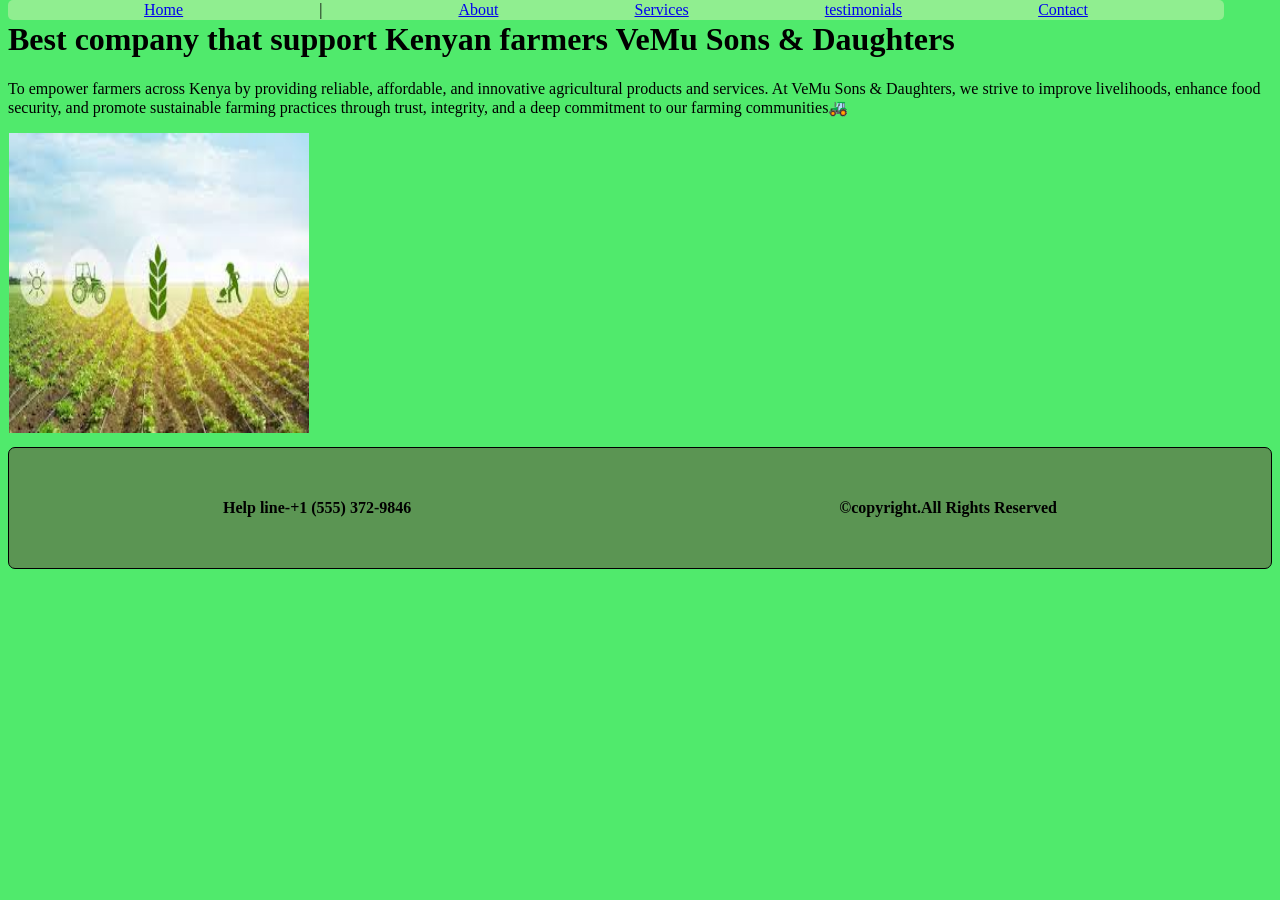
==== index.html @ 426a8bd8 "first commit" ====
<!DOCTYPE html>
<html lang="en">
<head>
    <meta charset="UTF-8">
    <meta name="viewport" content="width=device-width, initial-scale=1.0">
    <title>VeMu Sons & Daughters</title>
    <link rel="stylesheet" href="index.css">
</head>
<body>
    <header>
        <nav class="navigation"> 
            <a href="index.html">Home</a> |
            <a href="about.html">About</a> 
            <a href="services.html">Services</a>
            <a href="testimonials.html">testimonials</a>
            <a href="contact.html">Contact</a>
            
        </nav>
        <h1>Best company that support Kenyan farmers VeMu Sons & Daughters </h1>
            
    </header>
    <section class="photolist">
        <p>To empower farmers across Kenya by providing reliable, affordable, and innovative agricultural products and services. At VeMu Sons & Daughters, we strive to improve livelihoods, enhance food security, and promote sustainable farming practices through trust, integrity, and a deep commitment to our farming communities🚜</p>
        <div class="photoitem">
            <img src="./image/farmprofilephoto.jpeg" alt="photo image">
            
        </div>
            
        
    </section>
</body>
<footer class="footer">
    <div>
        <h4>Help line-+1 (555) 372-9846</h4>
    </div>
    <div>
        <h4>&copy;copyright.All Rights Reserved</h4>
    </div>
</html>
---- index.css ----
.navigation {
    width: 95vw;
    background-color: lightgreen;
    border-radius: 5px;
    position: fixed;
    top: 0;
    display: flex;
    height: 20px;
    justify-content: space-evenly;
    align-items: center;

}
.photoitem {
    text-align: left;
    
}
img {
    width: 300px;
    height: 300px;
    
    margin-left: 1px;
}
body {
    background-color: rgba(14, 227, 53, 0.727);
    
}
footer{
        border: 1px solid black;
        background-color: rgb(91, 149, 83);
        margin-top: 10px;
        height: 120px;
        border-radius: 7px;
        display: flex;
        justify-content: space-around;
        align-items: center;
    
}
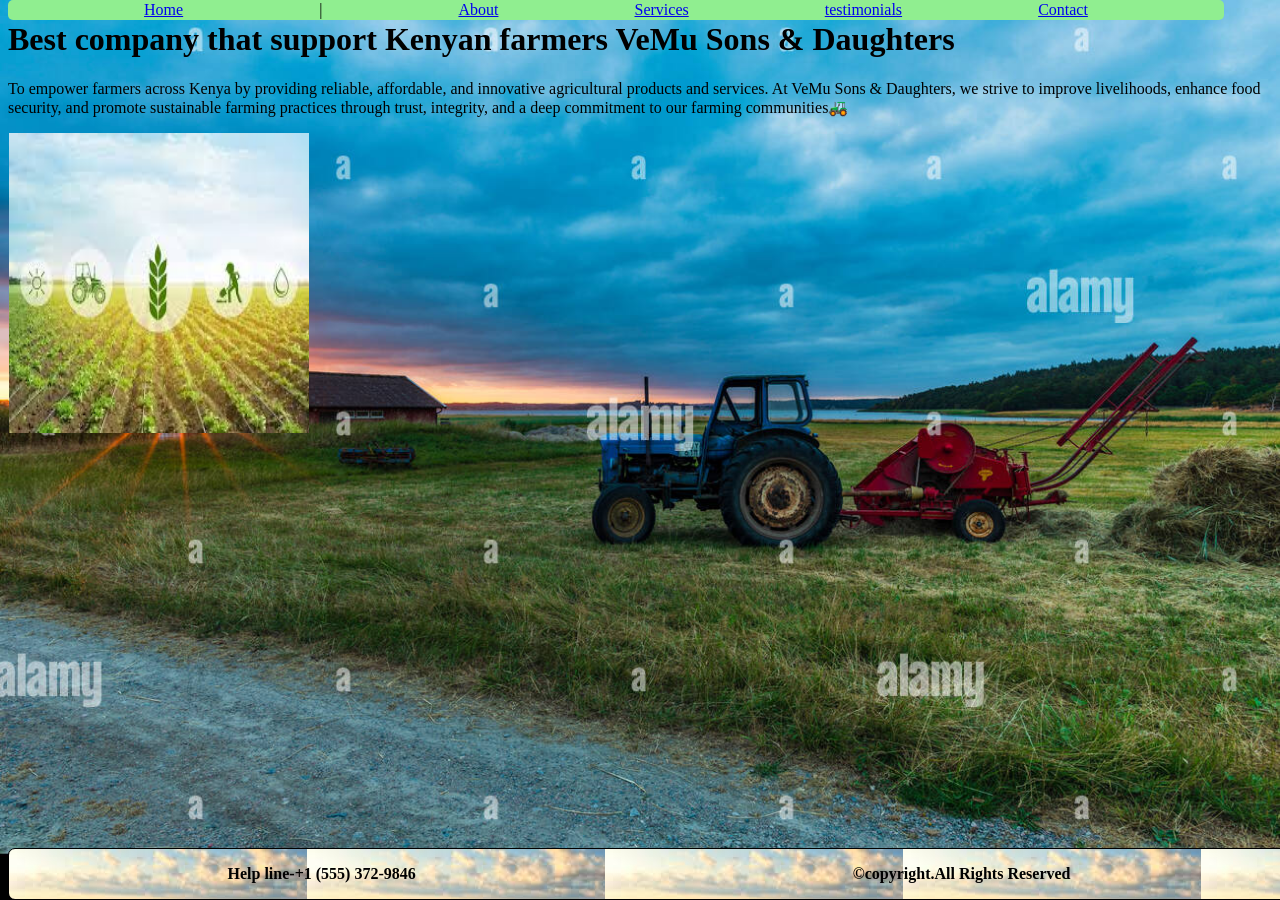
==== commit 2b89cab4: "Add new file and update project" ====
--- a/index.html
+++ b/index.html
@@ -6,7 +6,7 @@
     <title>VeMu Sons & Daughters</title>
     <link rel="stylesheet" href="index.css">
 </head>
-<body>
+<body >
     <header>
         <nav class="navigation"> 
             <a href="index.html">Home</a> |
--- a/index.css
+++ b/index.css
@@ -21,17 +21,24 @@
     margin-left: 1px;
 }
 body {
-    background-color: rgba(14, 227, 53, 0.727);
-    
+    background-image: url(./image/background.jpg) ;
+    border: 90px;
+    background-size: 100%;
+    background-repeat: no-repeat;
 }
 footer{
         border: 1px solid black;
-        background-color: rgb(91, 149, 83);
+        background-image: url(./image/footer.jpeg);
         margin-top: 10px;
-        height: 120px;
+        height: 50px;
         border-radius: 7px;
         display: flex;
         justify-content: space-around;
         align-items: center;
+        bottom: 0;
+        position: fixed;
+        width: 100vw;
+        text-align: center;
+        
     
 }
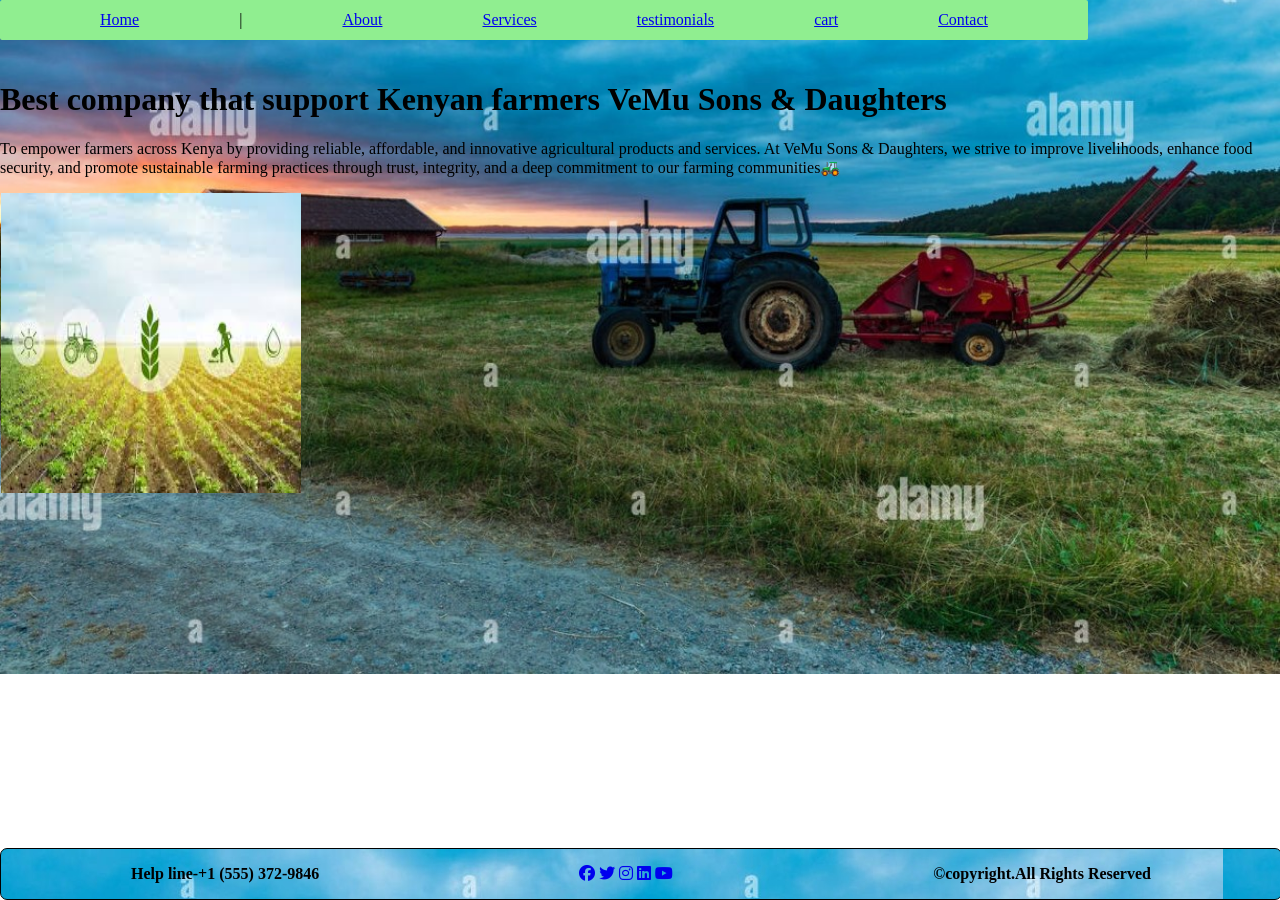
==== commit fcd37daa: "Add new file and update project" ====
--- a/index.html
+++ b/index.html
@@ -5,6 +5,7 @@
     <meta name="viewport" content="width=device-width, initial-scale=1.0">
     <title>VeMu Sons & Daughters</title>
     <link rel="stylesheet" href="index.css">
+    <link rel="stylesheet" href="https://cdnjs.cloudflare.com/ajax/libs/font-awesome/6.7.2/css/all.min.css" integrity="sha512-Evv84Mr4kqVGRNSgIGL/F/aIDqQb7xQ2vcrdIwxfjThSH8CSR7PBEakCr51Ck+w+/U6swU2Im1vVX0SVk9ABhg==" crossorigin="anonymous" referrerpolicy="no-referrer" />
 </head>
 <body >
     <header>
@@ -13,6 +14,7 @@
             <a href="about.html">About</a> 
             <a href="services.html">Services</a>
             <a href="testimonials.html">testimonials</a>
+            <a href="cart.html">cart</a>
             <a href="contact.html">Contact</a>
             
         </nav>
@@ -28,12 +30,22 @@
             
         
     </section>
+    <footer>
+        <div>
+            <h4>Help line-+1 (555) 372-9846</h4>
+        </div>
+        <div class="footercontainer">
+            <div class="social-icons">
+                <a href="https://www.facebook.com/"><i class="fab fa-facebook"></i></a>
+                <a href="https://twitter.com/"><i class="fab fa-twitter"></i></a>
+                <a href="https://www.instagram.com/"><i class="fab fa-instagram"></i></a>
+                <a href="https://www.linkedin.com/"><i class="fab fa-linkedin"></i></a>
+                <a href="https://www.youtube.com/"><i class="fab fa-youtube"></i></a>
+              </div>
+        </div>
+        <div>
+            <h4>&copy;copyright.All Rights Reserved</h4>
+        </div>
+    </footer>
 </body>
-<footer class="footer">
-    <div>
-        <h4>Help line-+1 (555) 372-9846</h4>
-    </div>
-    <div>
-        <h4>&copy;copyright.All Rights Reserved</h4>
-    </div>
 </html>
--- a/index.css
+++ b/index.css
@@ -1,16 +1,16 @@
 .navigation {
-    width: 95vw;
-    background-color: lightgreen;
-    border-radius: 5px;
+    width: 85vw;
+    background-color: rgb(144, 238, 144);
+    border-radius: 2px;
     position: fixed;
     top: 0;
+    left: 0;
     display: flex;
-    height: 20px;
+    height: 40px;
     justify-content: space-evenly;
     align-items: center;
 
-}
-.photoitem {
+}.photoitem {
     text-align: left;
     
 }
@@ -21,14 +21,19 @@
     margin-left: 1px;
 }
 body {
-    background-image: url(./image/background.jpg) ;
-    border: 90px;
-    background-size: 100%;
+    background-image:url(./image/photo\ 56.jpg) ;
+    background-size: cover;
+    background-position: center;
     background-repeat: no-repeat;
+    margin: 0;
+    padding: 0;
+    padding-top: 60px;
+
 }
+
 footer{
         border: 1px solid black;
-        background-image: url(./image/footer.jpeg);
+        background-image: url(./image/photo\ 56.jpg) ;
         margin-top: 10px;
         height: 50px;
         border-radius: 7px;
@@ -39,6 +44,5 @@
         position: fixed;
         width: 100vw;
         text-align: center;
-        
     
 }
